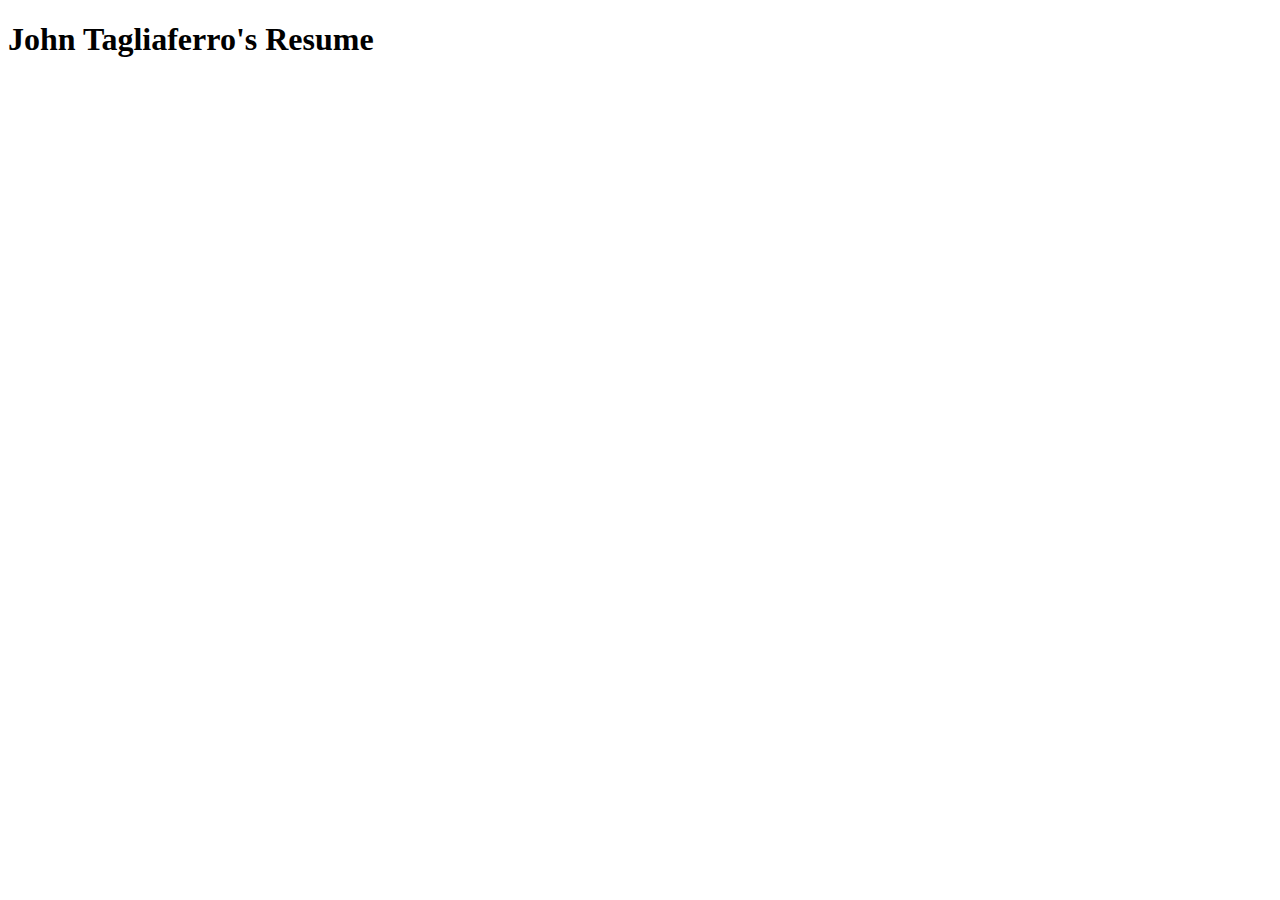
==== bio.html @ e34a3c85 "boilerplate html and titles for each page" ====
<!doctype html>
<html>
<head>
        <meta charset="utf-8">
        <title> John Tagliaferro's Bio </title>
</head>
<body>
        <div>
                <h1>John Tagliaferro's Resume</h1>
        </div>

</body>
</html>
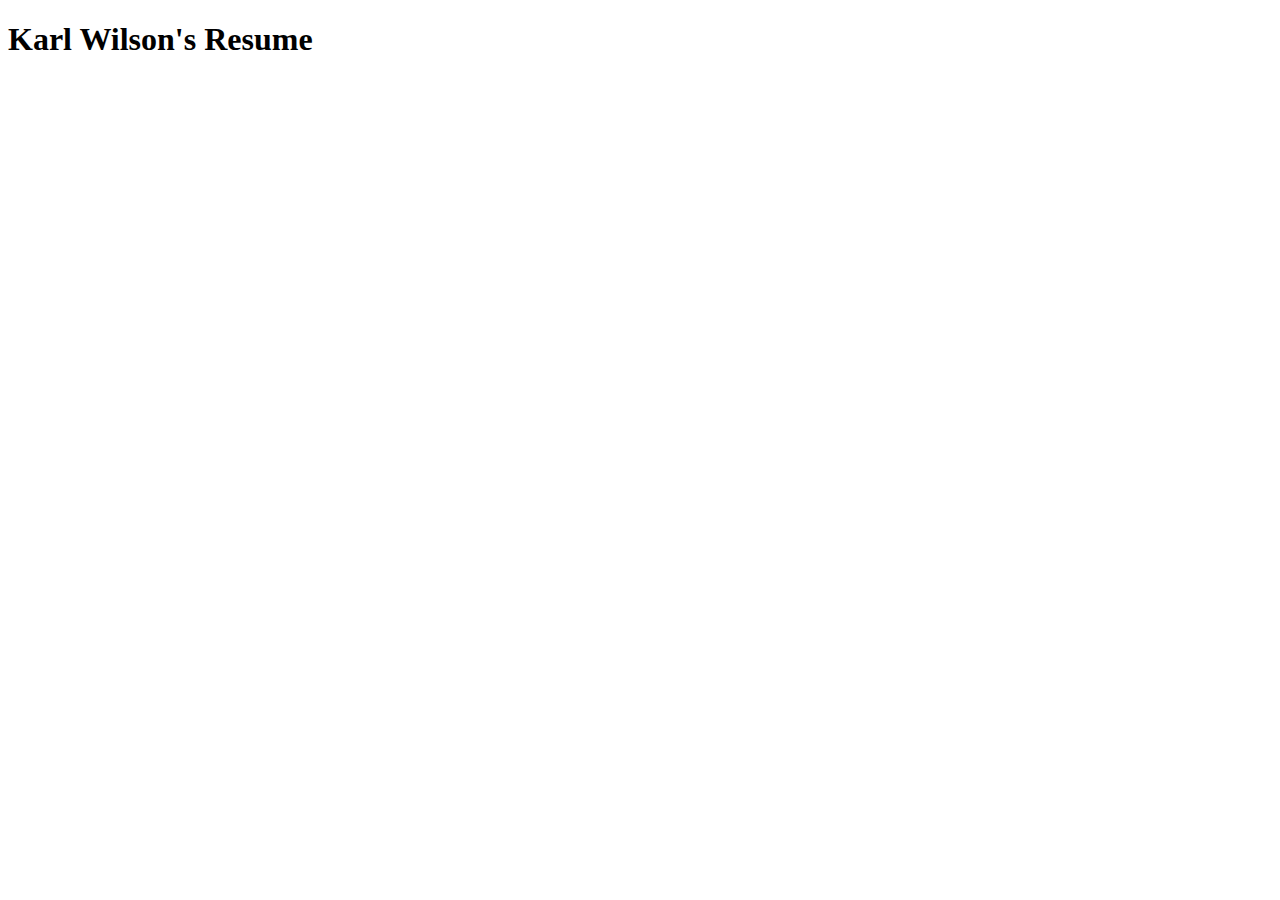
==== commit 053ff786: "name to karl wilson" ====
--- a/bio.html
+++ b/bio.html
@@ -2,11 +2,11 @@
 <html>
 <head>
         <meta charset="utf-8">
-        <title> John Tagliaferro's Bio </title>
+        <title> Karl Wilson's Bio </title>
 </head>
 <body>
         <div>
-                <h1>John Tagliaferro's Resume</h1>
+                <h1>Karl Wilson's Resume</h1>
         </div>
 
 </body>
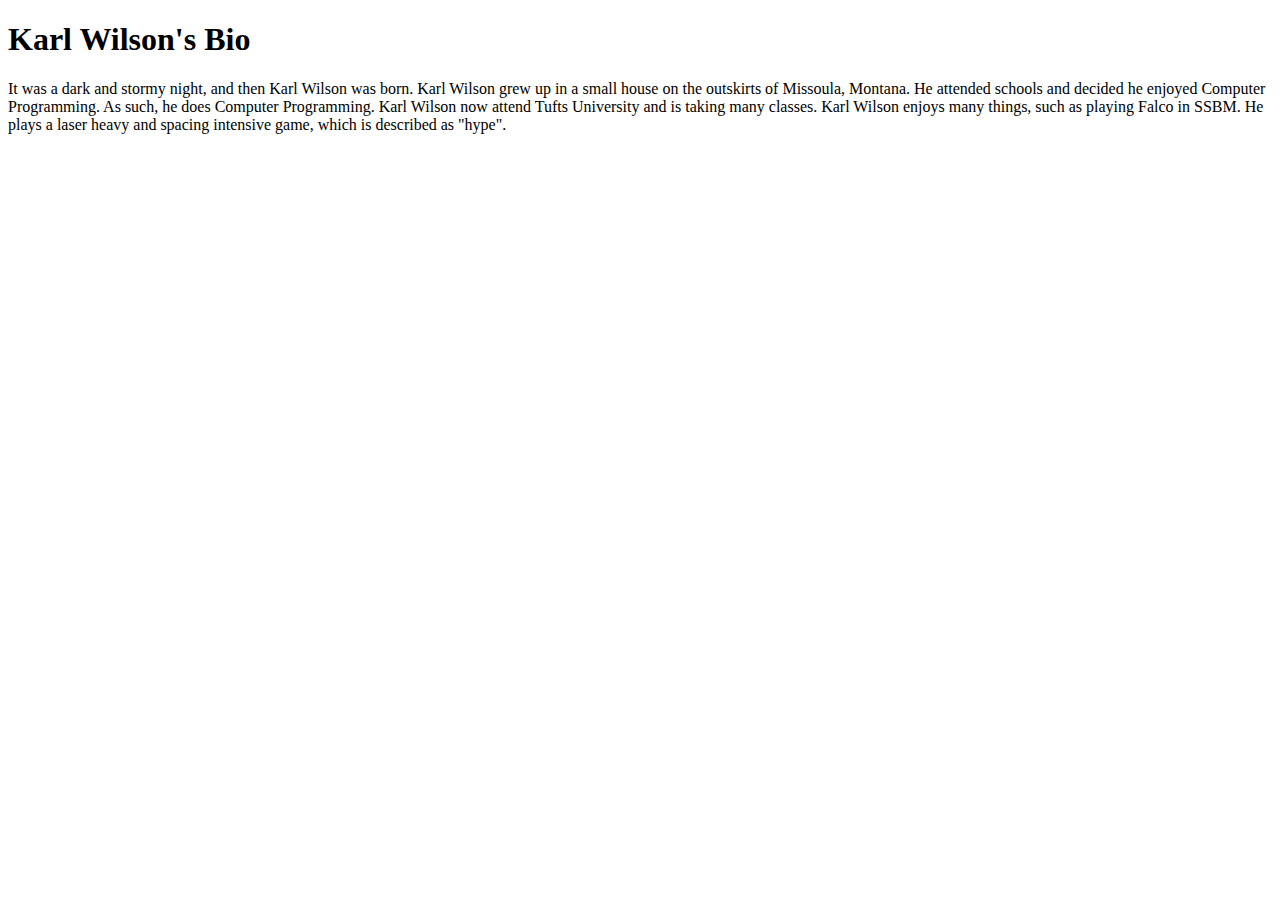
==== commit d831fe12: "first draft of bio" ====
--- a/bio.html
+++ b/bio.html
@@ -6,8 +6,17 @@
 </head>
 <body>
         <div>
-                <h1>Karl Wilson's Resume</h1>
+                <h1>Karl Wilson's Bio</h1>
         </div>
+        <p>
+        It was a dark and stormy night, and then Karl Wilson was born.
+        Karl Wilson grew up in a small house on the outskirts of Missoula,
+        Montana.  He attended schools and decided he enjoyed Computer 
+        Programming.  As such, he does Computer Programming.  Karl Wilson
+        now attend Tufts University and is taking many classes.  Karl Wilson
+        enjoys many things, such as playing Falco in SSBM.  He plays a laser 
+        heavy and spacing intensive game, which is described as "hype".
+        </p>
 
 </body>
 </html>
